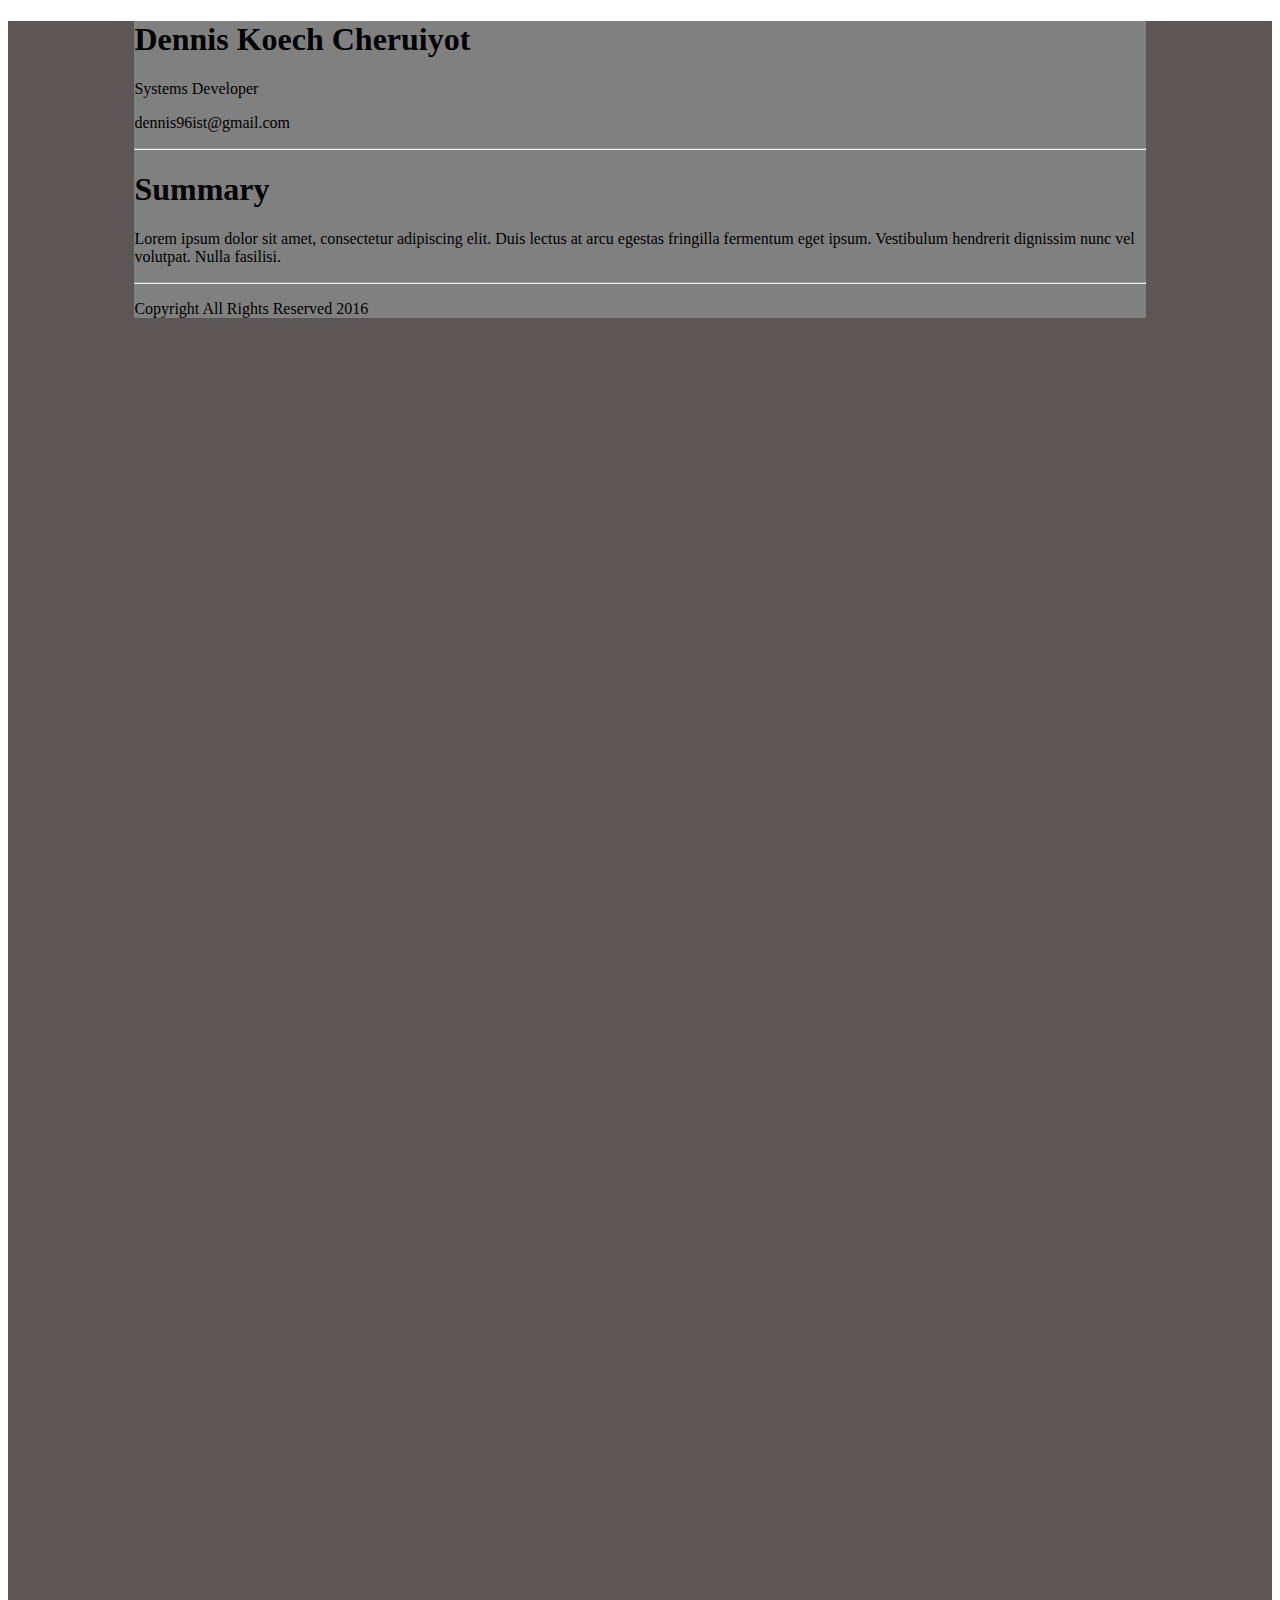
==== About.html @ fc79b06f "About 1" ====
<!doctype html>
                <!--  The MIT License (MIT)
                Copyright (c) 2015 Tamre Frank -->

<html lang="en">

    <head>
        <meta charset="UTF-8">
        <meta http-equiv="X-UA-Compatible" content="IE=edge,chrome=1">
        <title>The Dennis Koech Cheruiyot C.V</title>
        <meta name="author" content="denyskoech">
        <meta name="description" content="Curricullum Vitae for Dennis Koech Cheruiyot">
        <meta name="keywords" content="Curricullum Vitae for Dennis Koech Cheruiyot">
        <link rel="stylesheet" href="CSS/styles.css">
    </head>
    <body>
        <section id="container">
            <div class="main">
                <div class="name">
                    <h1>Dennis Koech Cheruiyot</h1>
                    <p>Systems Developer</p>
                    <p>dennis96ist@gmail.com</p>
                </div> <hr>
                <div class="summary">
                    <h1>Summary</h1>
                    <p>Lorem ipsum dolor sit amet, consectetur adipiscing elit. Duis lectus at arcu egestas fringilla fermentum eget ipsum. Vestibulum hendrerit dignissim nunc vel volutpat. Nulla fasilisi.</p>
                </div> <hr>
                
                <div class="footer">
                    <p>Copyright All Rights Reserved 2016</p>
                </div>
            </div>    
        </section>
     </body>
</html>
---- CSS/styles.css ----
#container {
    width: 100%;
    height: 2000px;
    background-color: #5d5656;
}

.main {
    width: 80%;
    margin-left: 10%;
    margin-right: 10%;
    background-color: gray;
}
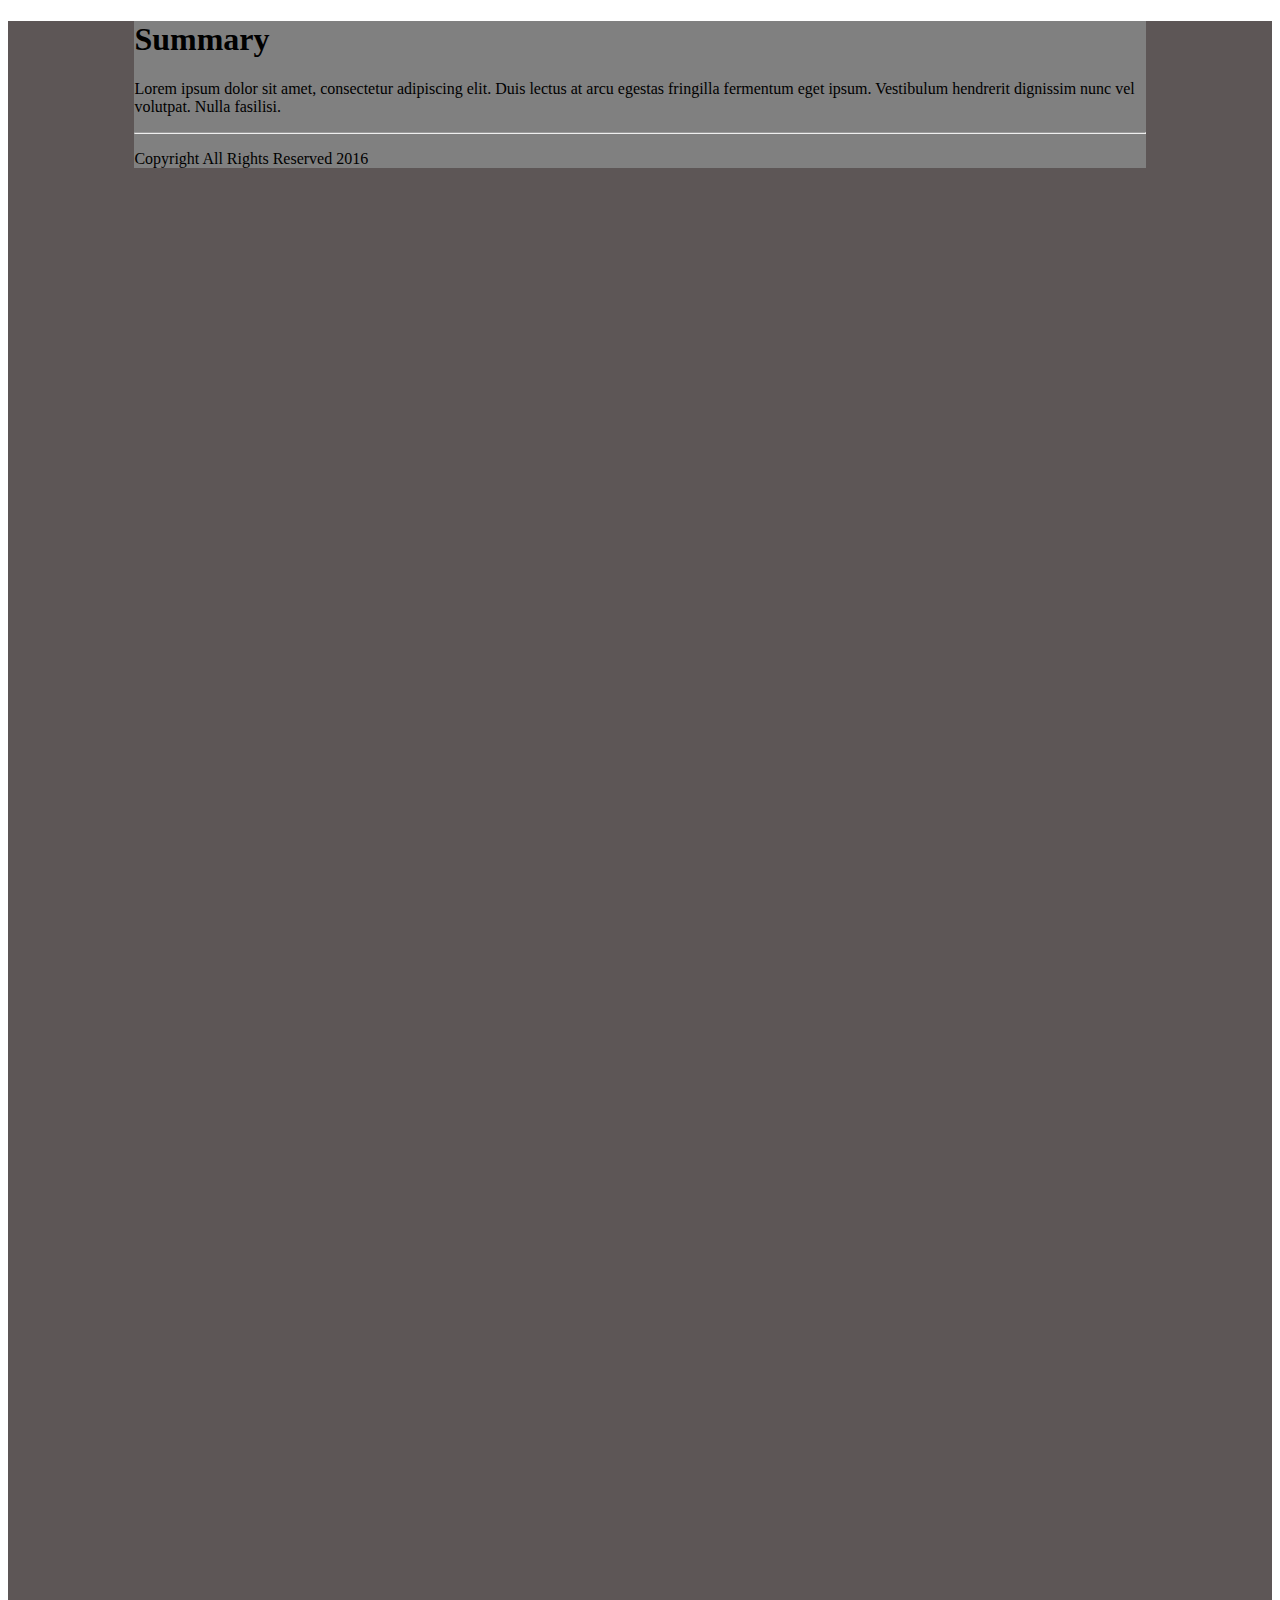
==== commit 79993f47: "About 2" ====
--- a/About.html
+++ b/About.html
@@ -16,11 +16,6 @@
     <body>
         <section id="container">
             <div class="main">
-                <div class="name">
-                    <h1>Dennis Koech Cheruiyot</h1>
-                    <p>Systems Developer</p>
-                    <p>dennis96ist@gmail.com</p>
-                </div> <hr>
                 <div class="summary">
                     <h1>Summary</h1>
                     <p>Lorem ipsum dolor sit amet, consectetur adipiscing elit. Duis lectus at arcu egestas fringilla fermentum eget ipsum. Vestibulum hendrerit dignissim nunc vel volutpat. Nulla fasilisi.</p>
